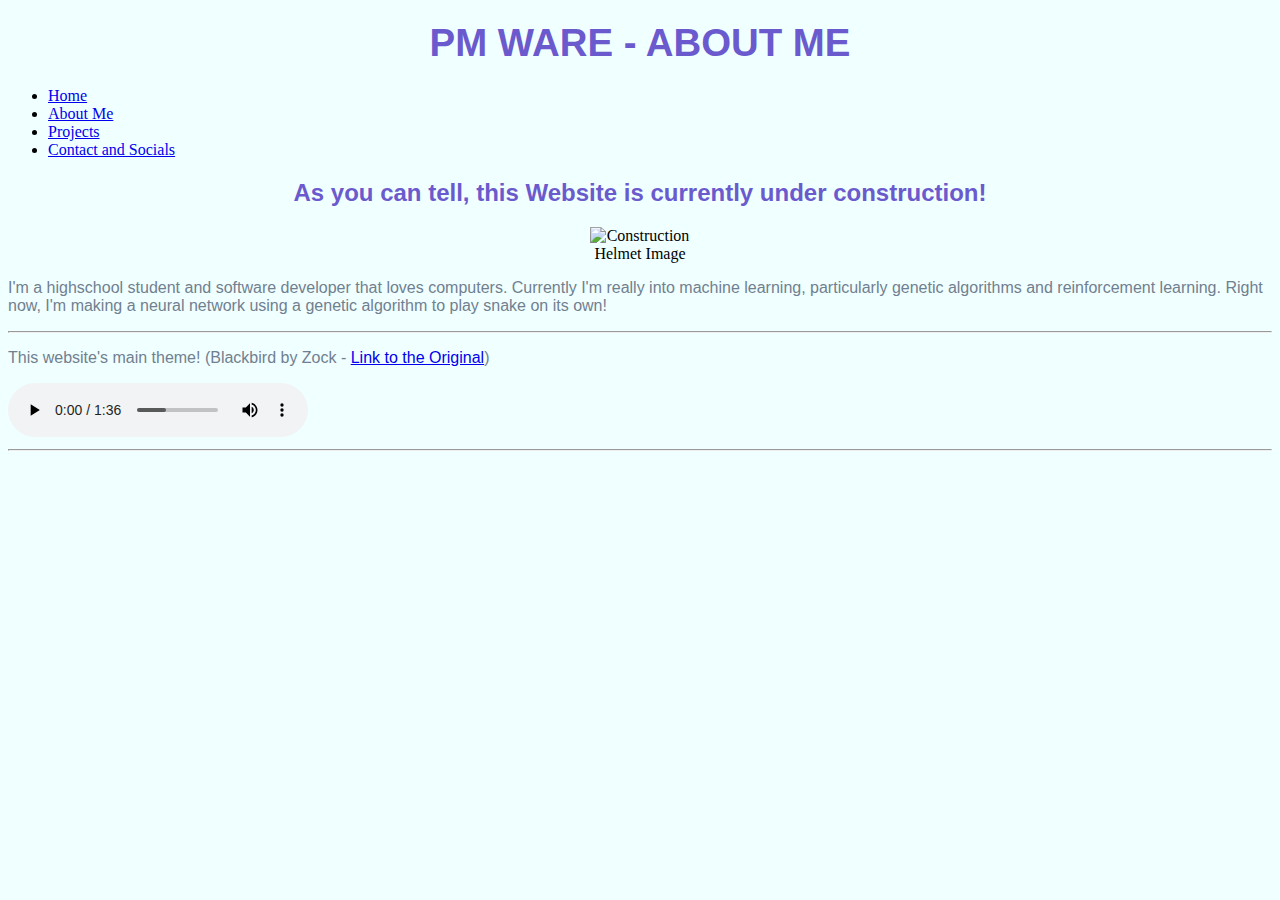
==== aboutmepage.html @ d126fc08 "Add files via upload" ====
<!DOCTYPE html>
<html lang ="en">
<head>
	<meta charset="UTF-8">
    <meta http-equiv="X-UA-Compatible" content="IE=edge">
    <meta name="viewport" content="width=device-width, initial-scale=1.0">
	<title>Home</title>
	<link rel="stylesheet" href="style.css">
</head>
<body>
	<h1>
		<div class="center"><b><big>PM WARE - ABOUT ME</big></b></div>
	</h1>
	<nav class = "navbar">
		<ul>
			<li><a href="index.html">Home</a></li>
			<li><a href="index.html">About Me</a></li>
			<li><a href="index.html">Projects</a></li>
			<li><a href="index.html">Contact and Socials</a></li>
		</ul>
	</nav>
	<main>
		<div class="center">
			<h2>As you can tell, this Website is currently under construction!</h2>
			<img src="images/construction-helmet.png", width="100" alt="Construction Helmet Image">
		</div>
        <p>
            I'm a highschool student and software developer that loves computers.
            Currently I'm really into machine learning, particularly genetic algorithms and reinforcement learning.
            Right now, I'm making a neural network using a genetic algorithm to play snake on its own!
        </p> 
        <hr>
        <p>
            This website's main theme! (Blackbird by Zock - <a href="https://www.youtube.com/watch?v=QBd4tt3OoL4" target="_blank" title = "Goes to the youtube video of this song">Link to the Original</a>)
        </p>
        <audio controls loop>
            <source src="Blackbird.mp3" type="audio/mpeg">
        </audio>
<hr>
</body>
</html>
---- style.css ----
.center {
				text-align: center;
			}
			.center img {
				display: block;
				margin: 0 auto;
			}
			body{
				background-color: azure;
			}
			pre{
                font-family: Verdana, Geneva, Tahoma, sans-serif;
				color:slategray
			}
			p{
                font-family: Verdana, Geneva, Tahoma, sans-serif;
				color:slategray
			}
			h1{
                font-family: Verdana, Geneva, Tahoma, sans-serif;
				color:slateblue;
			}
			h2{
                font-family: Verdana, Geneva, Tahoma, sans-serif;
				color:slateblue
			}
			hr{
				color:slateblue
			}
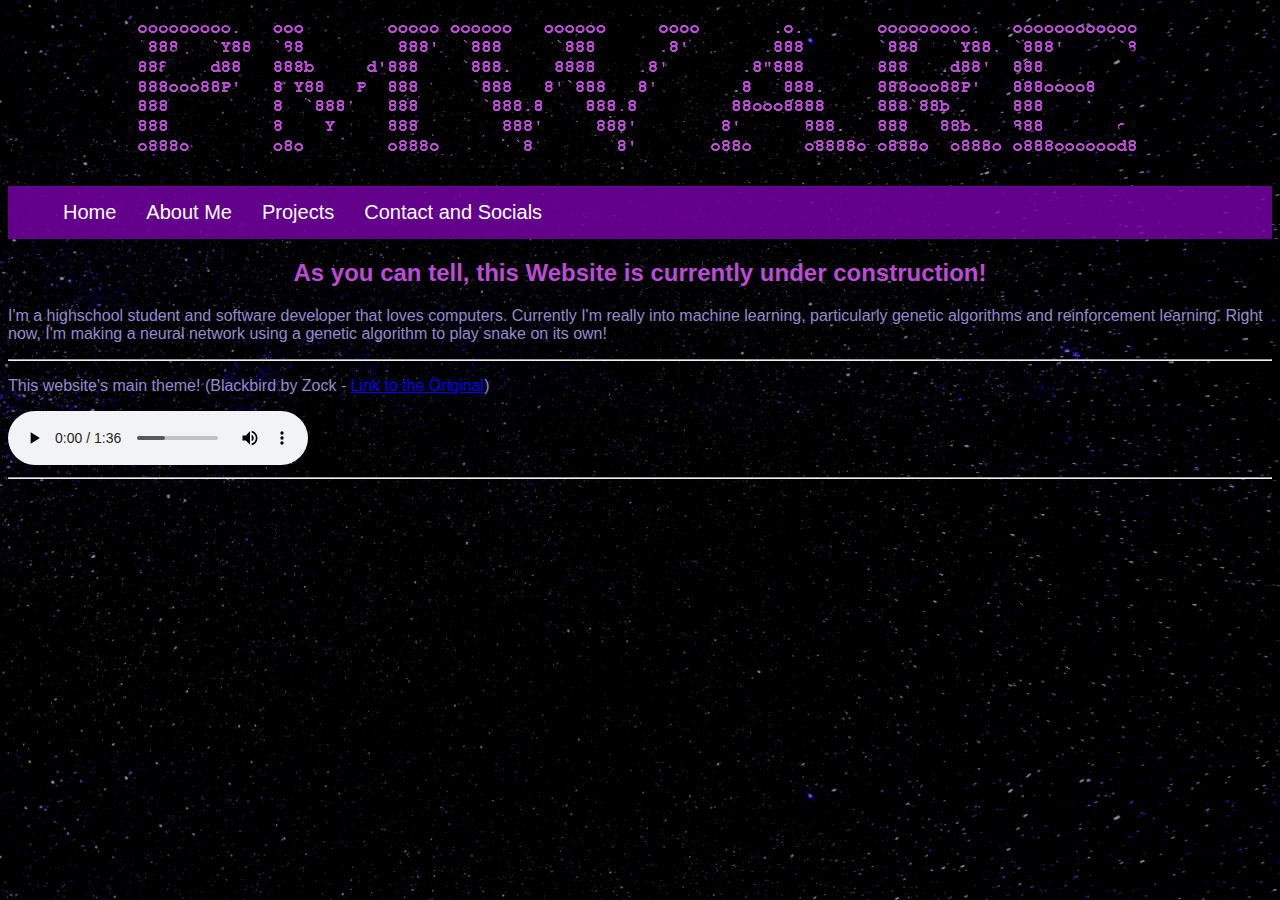
==== commit da1e9f6b: "Check description. This is a lot lmao" ====
--- a/aboutmepage.html
+++ b/aboutmepage.html
@@ -9,20 +9,20 @@
 </head>
 <body>
 	<h1>
-		<div class="center"><b><big>PM WARE - ABOUT ME</big></b></div>
+		<div class="center"><img src="images/pmwareascii.png" alt="pm ware ascii art"></div>
 	</h1>
 	<nav class = "navbar">
+		<div class="center"></div>
 		<ul>
 			<li><a href="index.html">Home</a></li>
-			<li><a href="index.html">About Me</a></li>
-			<li><a href="index.html">Projects</a></li>
-			<li><a href="index.html">Contact and Socials</a></li>
+			<li><a href="aboutmepage.html">About Me</a></li>
+			<li><a href="projects.html">Projects</a></li>
+			<li><a href="contact.html">Contact and Socials</a></li>
 		</ul>
 	</nav>
 	<main>
 		<div class="center">
 			<h2>As you can tell, this Website is currently under construction!</h2>
-			<img src="images/construction-helmet.png", width="100" alt="Construction Helmet Image">
 		</div>
         <p>
             I'm a highschool student and software developer that loves computers.
--- a/style.css
+++ b/style.css
@@ -5,25 +5,53 @@
 				display: block;
 				margin: 0 auto;
 			}
-			body{
-				background-color: azure;
+		body{
+			background-image: url(images/nightsky.jpg);
+			background-size: cover;
 			}
-			pre{
-                font-family: Verdana, Geneva, Tahoma, sans-serif;
-				color:slategray
-			}
-			p{
-                font-family: Verdana, Geneva, Tahoma, sans-serif;
-				color:slategray
-			}
-			h1{
-                font-family: Verdana, Geneva, Tahoma, sans-serif;
-				color:slateblue;
-			}
-			h2{
-                font-family: Verdana, Geneva, Tahoma, sans-serif;
-				color:slateblue
-			}
-			hr{
-				color:slateblue
-			}+		pre{
+            font-family: Verdana, Geneva, Tahoma, sans-serif;
+			color:rgb(148, 139, 206);
+		}
+		p{
+            font-family: Verdana, Geneva, Tahoma, sans-serif;
+			color:rgb(148, 139, 206);
+		}
+		h1{
+            font-family: Verdana, Geneva, Tahoma, sans-serif;
+			color:white;
+		}
+		h2{
+            font-family: Verdana, Geneva, Tahoma, sans-serif;
+			color:rgba(189, 75, 214, 1);
+		}
+		hr{
+			color:rgb(148, 139, 206);
+		}
+		.navbar ul{
+			list-style-type: none;
+			background-color: hwb(283 0% 32% / 0.8);
+			margin: 0px;
+			overflow: hidden;
+		}
+		.navbar a{
+			color: white;
+			text-decoration: none;
+			padding: 15px;
+			display: block;
+			text-align: center;
+		}
+		.navbar li a:hover{
+			background-color: hwb(283 0% 32% / 0.8);
+			color: rgb(245, 168, 238)
+		}
+		.navbar li{
+			float: left;
+		}
+		ul li a{
+			font-family: Verdana, Geneva, Tahoma, sans-serif;
+			font-size: 20px;
+		}
+
+
+		